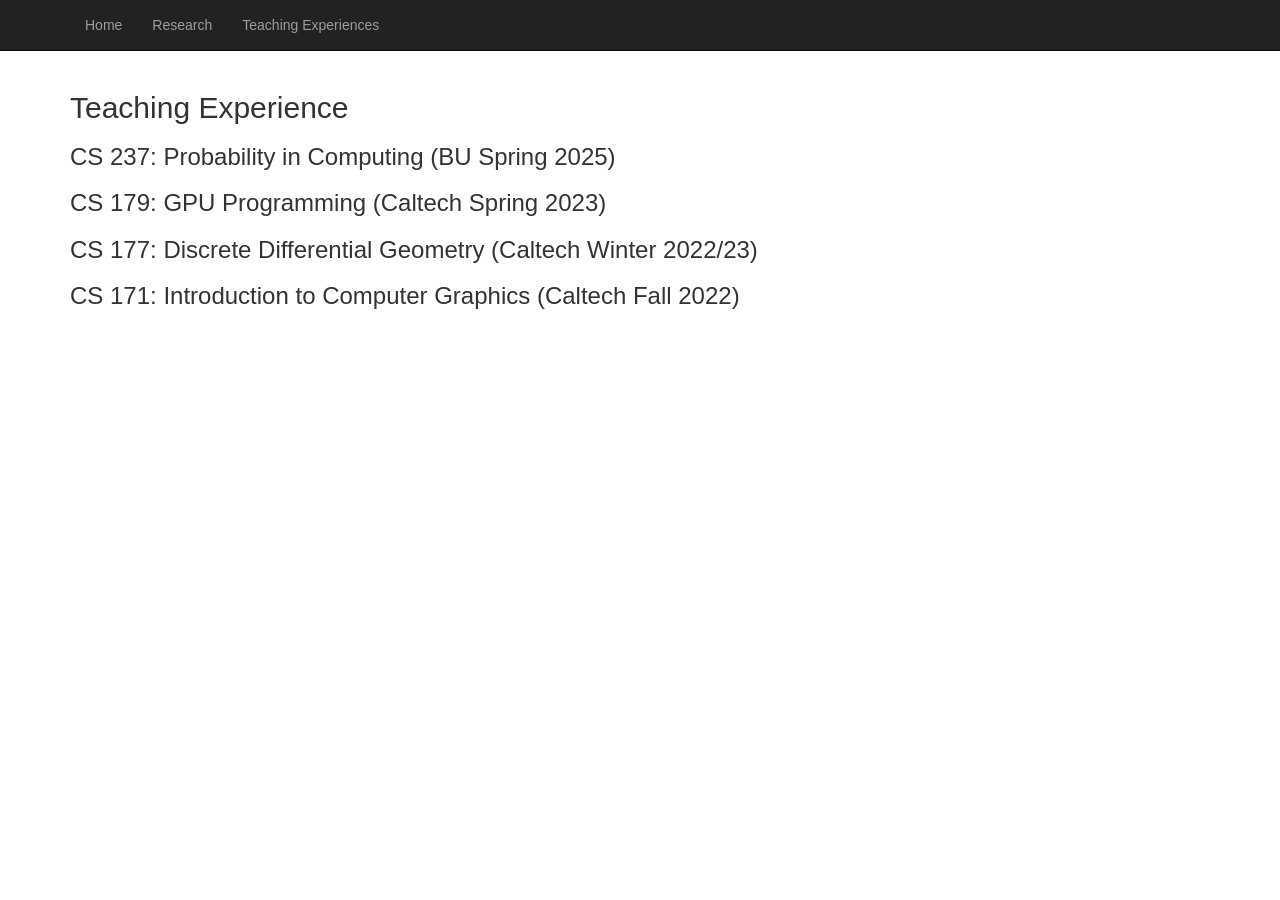
==== teaching.html @ a5f6688d "actually adding teaching html" ====
<!DOCTYPE html>
<html lang="en">
<head>
  <title>Teaching Experience</title>
  <meta charset="utf-8">
  <meta name="viewport" content="width=device-width, initial-scale=1">
  <link rel="stylesheet" href="https://maxcdn.bootstrapcdn.com/bootstrap/3.3.6/css/bootstrap.min.css">
  <script src="https://ajax.googleapis.com/ajax/libs/jquery/1.12.0/jquery.min.js"></script>
  <script src="https://maxcdn.bootstrapcdn.com/bootstrap/3.3.6/js/bootstrap.min.js"></script>
</head>
<body>

  <!-- Navigation Bar -->
  <nav class="navbar navbar-inverse navbar-static-top" role="navigation">
    <div class="container">
      <div class="navbar-header">
        <button type="button" class="navbar-toggle collapsed" data-toggle="collapse" data-target="#bs-example-navbar-collapse-1">
          <span class="sr-only">Toggle navigation</span>
          <span class="icon-bar"></span>
          <span class="icon-bar"></span>
          <span class="icon-bar"></span>
        </button>
      </div>

      <!-- Collect the nav links, forms, and other content for toggling -->
      <div class="collapse navbar-collapse" id="bs-example-navbar-collapse-1">
        <ul class="nav navbar-nav">
          <li><a href="index.html">Home</a></li>
          <li><a href="index.html#research">Research</a></li>
          <li><a href="teaching.html">Teaching Experiences</a></li> 
        </ul>
      </div>
    </div>
  </nav>

  <!-- Page Content for Teaching Experiences -->
  <div class="container">
    <h2>Teaching Experience</h2>

    <h3>CS 237: Probability in Computing (BU Spring 2025)</h3>

    <h3>CS 179: GPU Programming (Caltech Spring 2023)</h3>

    <h3>CS 177: Discrete Differential Geometry (Caltech Winter 2022/23)</h3>

    <h3>CS 171: Introduction to Computer Graphics (Caltech Fall 2022)</h3>
  </div>

</body>
</html>
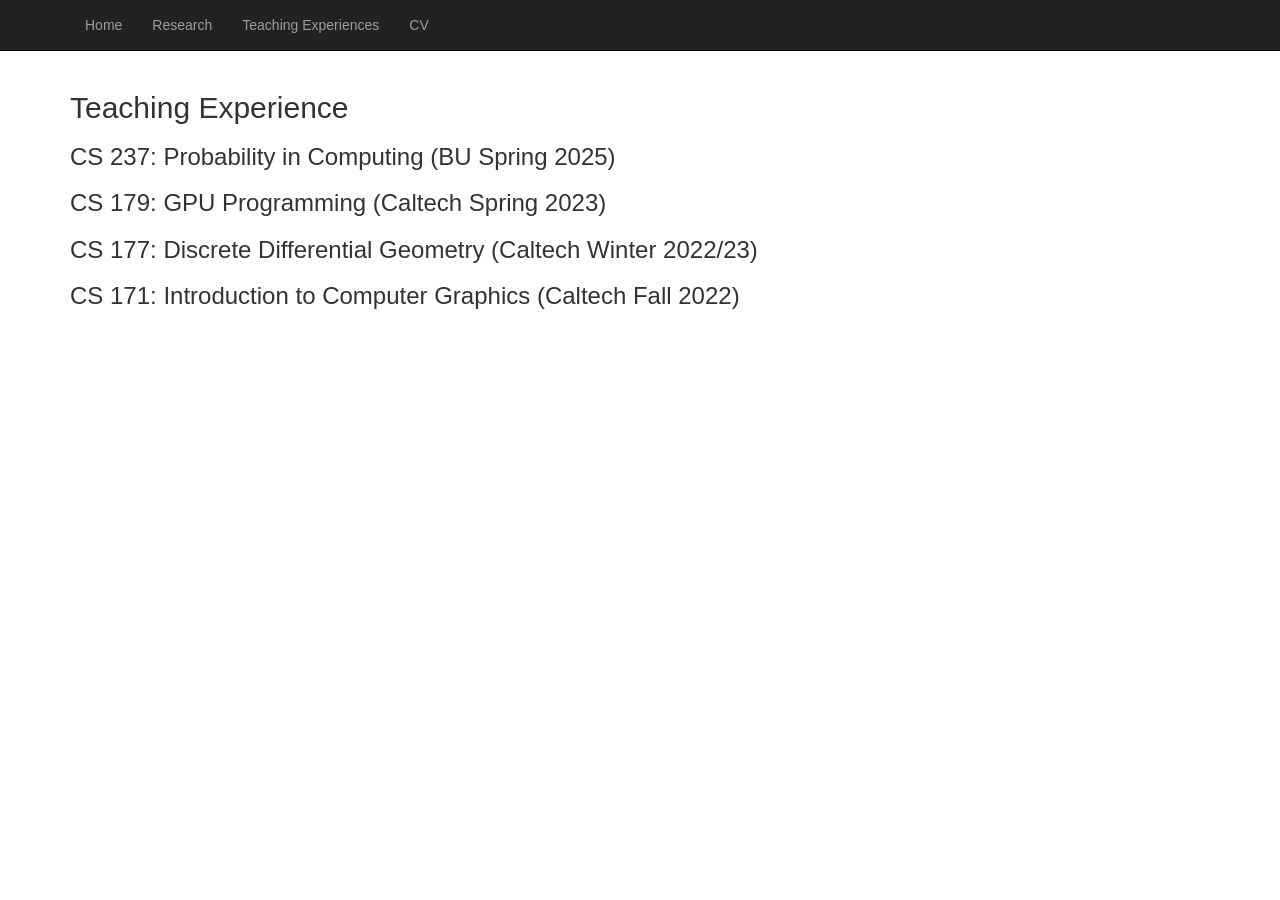
==== commit 4a19f7ea: "fixed bug where cv did not appear from teaching tab" ====
--- a/teaching.html
+++ b/teaching.html
@@ -28,6 +28,7 @@
           <li><a href="index.html">Home</a></li>
           <li><a href="index.html#research">Research</a></li>
           <li><a href="teaching.html">Teaching Experiences</a></li> 
+          <li><a href="pdfs/cv.pdf" target="_blank">CV</a></li>
         </ul>
       </div>
     </div>
